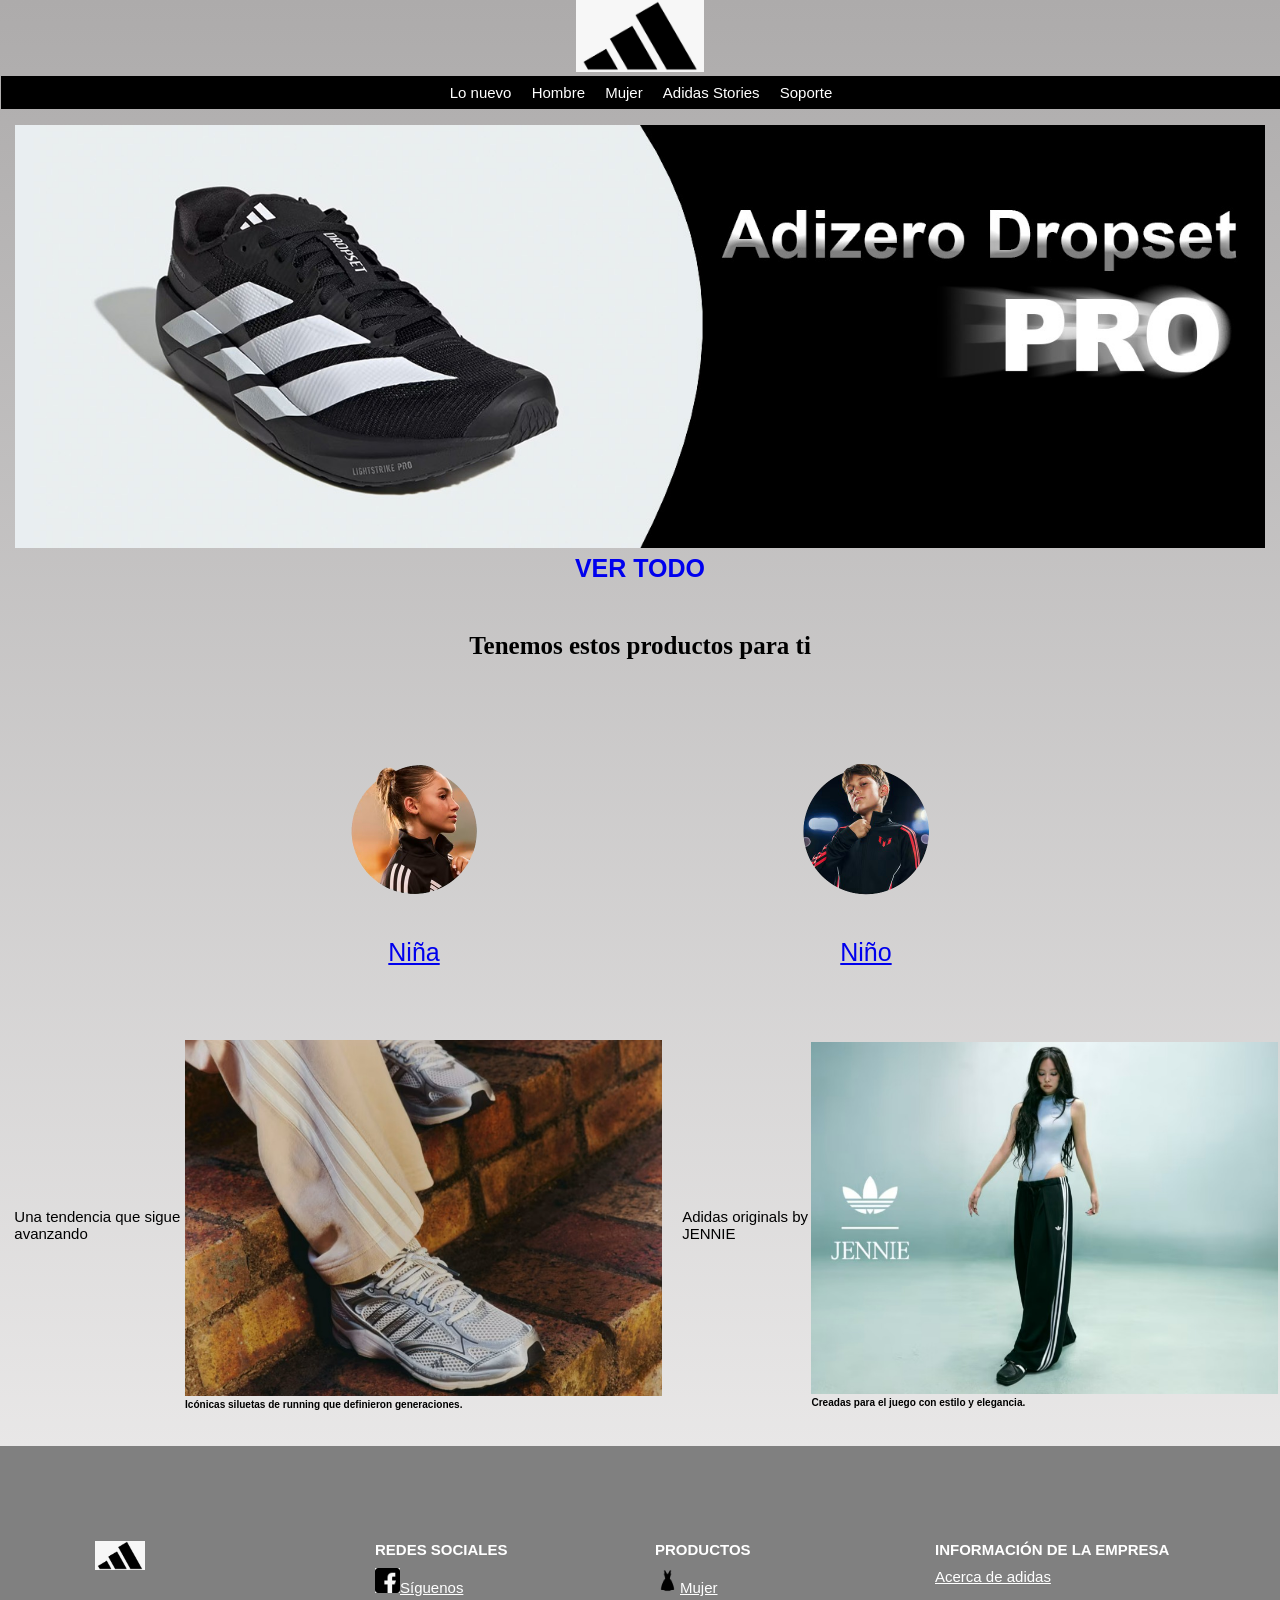
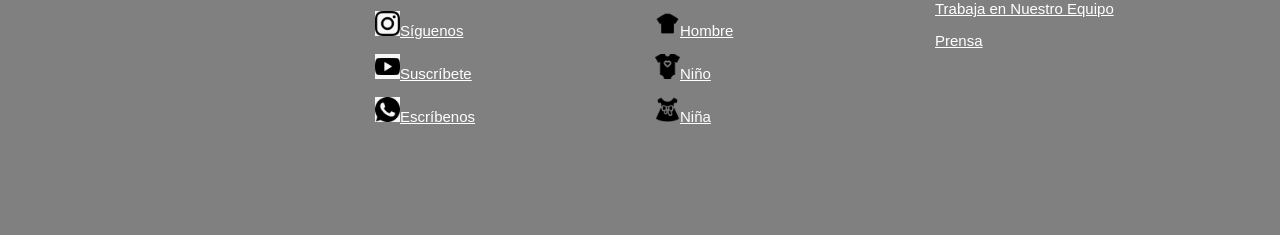
==== index.html @ 115150da "Add files via upload" ====
<!DOCTYPE html>
<html lang="en">
<head>
    <meta charset="UTF-8">
    <meta name="viewport" content="width=device-width, initial-scale=1.0">
    <title>ADIDAS</title>
    <link rel="shortcut icon" href="img/favicon.png">
    <link rel="stylesheet" href="CSS/estilo-web.css">
    <link rel="stylesheet" href="CSS-FOOTER/Estilo-Footer.css">
</head>
<body>
    <header>
       <center><a href="index.html"><img src="img/Adidas logo.jpeg" width="10%"></a></center> 
    </header>  
    <nav>
        <h3>&nbsp;<menu></menu></h3>
        <ul><center>
            <a href="index.html"><li>Lo nuevo</li></a>
            <a href="hombre.html"><li>Hombre</li></a>
            <a href="mujer.html"><li>Mujer</li></a>
            <a href="adidas-stories.html"><li>Adidas Stories</li></a>
            <a href="#"><li>Soporte</li></a>
        </center>

        </ul>
    </nav>
    <section>
        <CENTER>
        <img src="img/banner 1.jpg" width="100%">
        <a href="https://www.adidas.pe/adizero_evo_sl"
        target="_blank" style="text-decoration: none;">
            <B>VER TODO</B>
        </a>
        </CENTER>
    </section>
    <br>
    <br>
    <center>
        <article>
            <h2>Tenemos estos productos para ti</h2>
        </article>
    </center>
    <br><br>
    <section>
        <ul>
            <li><a href="#"><img src="img/mujer.png" width="50%"><br>Niña</a></li>
            <li><a href="#"><img src="img/hombre.png" width="50%"><br>Niño</a></li>
        </ul>
    </section>
    <br><br>
    <center>
        <table>
            <tr>
                <td>&nbsp;</td>
                <td>&nbsp;</td>
                <td>Una tendencia que sigue avanzando</td>
                <td>
                    <a href="#"><img src="img/1.jpeg" width="100%"></a>
                    <h6>Icónicas siluetas de running que definieron generaciones.</h6>
                </td>
                <td>&nbsp;</td>
                <td>&nbsp;</td>
                <td>&nbsp;</td>
                <td>Adidas originals by JENNIE</td>
                <td><a href="#"><img src="img/2.jpeg" width="100%"></a>
                <h6>Creadas para el juego con estilo y elegancia.</h6></td>
            </tr>
        </table>
    </center>
    <br>
    <br>

    <footer class="footer">
        <div class="container">
            <div class="footer-row">

                <div class="footer-link">
                     <img src="img/Adidas logo.jpeg" width="20%">
                </div>


                <div class="footer-link">
                    <h4>REDES SOCIALES</h4>
                    <ul>
                        <li><a href="https://www.facebook.com/?locale=es_LA" target="_blank">
                            <img src="img/Facebook.jpeg" width="10%">Síguenos
                        </a></li>
                        <li><a href="https://www.instagram.com/?hl=es-la" target="_blank">
                            <img src="img/instagram.jpeg" width="10%">Síguenos
                        </a></li>
                        <li><a href="https://www.youtube.com/?themeRefresh=1" target="_blank">
                             <img src="img/Youtube.jpeg" width="10%">Suscríbete
                        </a></li>
                        <li><a href="https://www.whatsapp.com/?lang=es" target="_blank">
                            <img src="img/Whatsapp.jpeg" width="10%">Escríbenos
                        </a></li>
                    </ul>
                </div>


                <div class="footer-link">
                    <h4>PRODUCTOS</h4>
                    <ul>
                        <li><a href="https://www.facebook.com/?locale=es_LA" target="_blank">
                            <img src="img/pano-de-damas.png" width="10%">Mujer
                        </a></li>
                        <li><a href="https://www.instagram.com/?hl=es-la" target="_blank">
                            <img src="img/ropa-de-caballero.png" width="10%">Hombre
                        </a></li>
                        <li><a href="https://www.youtube.com/?themeRefresh=1" target="_blank">
                             <img src="img/ropa-de-bebe.png" width="10%">Niño
                        </a></li>
                        <li><a href="https://www.whatsapp.com/?lang=es" target="_blank">
                            <img src="img/vestido-de-bebe.png" width="10%">Niña
                        </a></li>
                    </ul>
                </div>


                <div class="footer-link">
                    <h4>INFORMACIÓN DE LA EMPRESA</h4>
                    <ul>
                        <li><a href="#" target="_self">Acerca de adidas
                        </a></li>
                        <li><a href="#" target="_self">Trabaja en Nuestro Equipo
                        </a></li>
                        <li><a href="#" target="_self">Prensa
                        </a></li>
                    </ul>
                </div>


                </div>
         </div>
        </div>
    </footer>
</body>
</html>
---- CSS/estilo-web.css ----
*{
    margin: 0px;
    padding: 1px;
}
body{
    font-family: sans-serif;
    font-size: 15px;
    background: linear-gradient(rgb(173, 171, 171),
     rgb(248, 247, 247));
}
h3{
display: none; 
}
nav{
align-items: center;
margin: 1px;
width: 100%;
}
nav ul li{
    display: inline-block;
    padding: 8px;
    color:white;
    background: black;
}
nav ul{
    list-style: none;
    background: black;
}
nav ul li:hover{
    font-family: Arial, Helvetica, sans-serif;
    display: inline-block;
    padding: 2px;
    background: white;
    color: black;
}
section{
    background: none;
    font-family: Impact, Haettenschweiler, 'Arial Narrow Bold', sans-serif;
    margin: auto;
    width: auto;
    align-items: center;
    color: white;
    font-size: 25px;
    padding: 15px;
}
h2{
    font-size: 25px;
    color: black;
    font-family: none;
}
h2:hover{
    padding: 2px;
    color: red;
}
section{
    width: 100%;
    margin: auto;
    text-align: center;
}
section ul{
    width: 100%;
    list-style: none;
}
section ul li{
    text-align: center;
    font-family: sans-serif;
    color: aqua;
    background: white;
    display: inline-block;
    padding: 1.8%;

}
h4{
    font-size: 12px;
    color: white;
}
section ul li{
    background: none;
    border-radius: 5px;
    -moz-border-radius: 35px;
    -webkit-border-radius: 35px;
}
table tr td a img:hover{
    max-width: 100%;
    background-color: transparent;
}
section ul li a img{
    max-width: 100%;
    background-color: transparent;
}
section ul li a img:hover{
    background: rgb(24, 23, 23);
    border-radius: 5px;
    -moz-border-radius: 35px;
    -webkit-border-radius: 35px;
}
---- CSS-FOOTER/Estilo-Footer.css ----
*{
    margin: 0px;
    padding: 0px;
    box-sizing: border-box;
    list-style: none;
}
.container{
    max-width: 1200px;
    margin: 0px;
}
.footer{
    background-color: gray;
    padding: 80px;
}
.footer-row{
    display: flex;
    flex-wrap: wrap;
}
.footer-link{
    width: 25%;
    padding: 15px;
}
.footer-link h4{
    font-size: 15px;
    font-family: sans-serif;
    color: white;
    border-bottom: 2px;
    display: inline-block;
    padding-bottom: 10px;
}
.footer-link ul li a{
    font-size: 15px;
    color: white;
    display: block;
    margin-bottom: 15px;
    transition: all .3s ease;
}
.footer-link ul li a:hover{
    color: yellow;
    padding-left: 15px;
}
@media (max-width: 950px){
    .footer-row{
        text-align: center;
    }
    .footer-link{
        width: 100%;
        margin-bottom: 29px;
    }
}
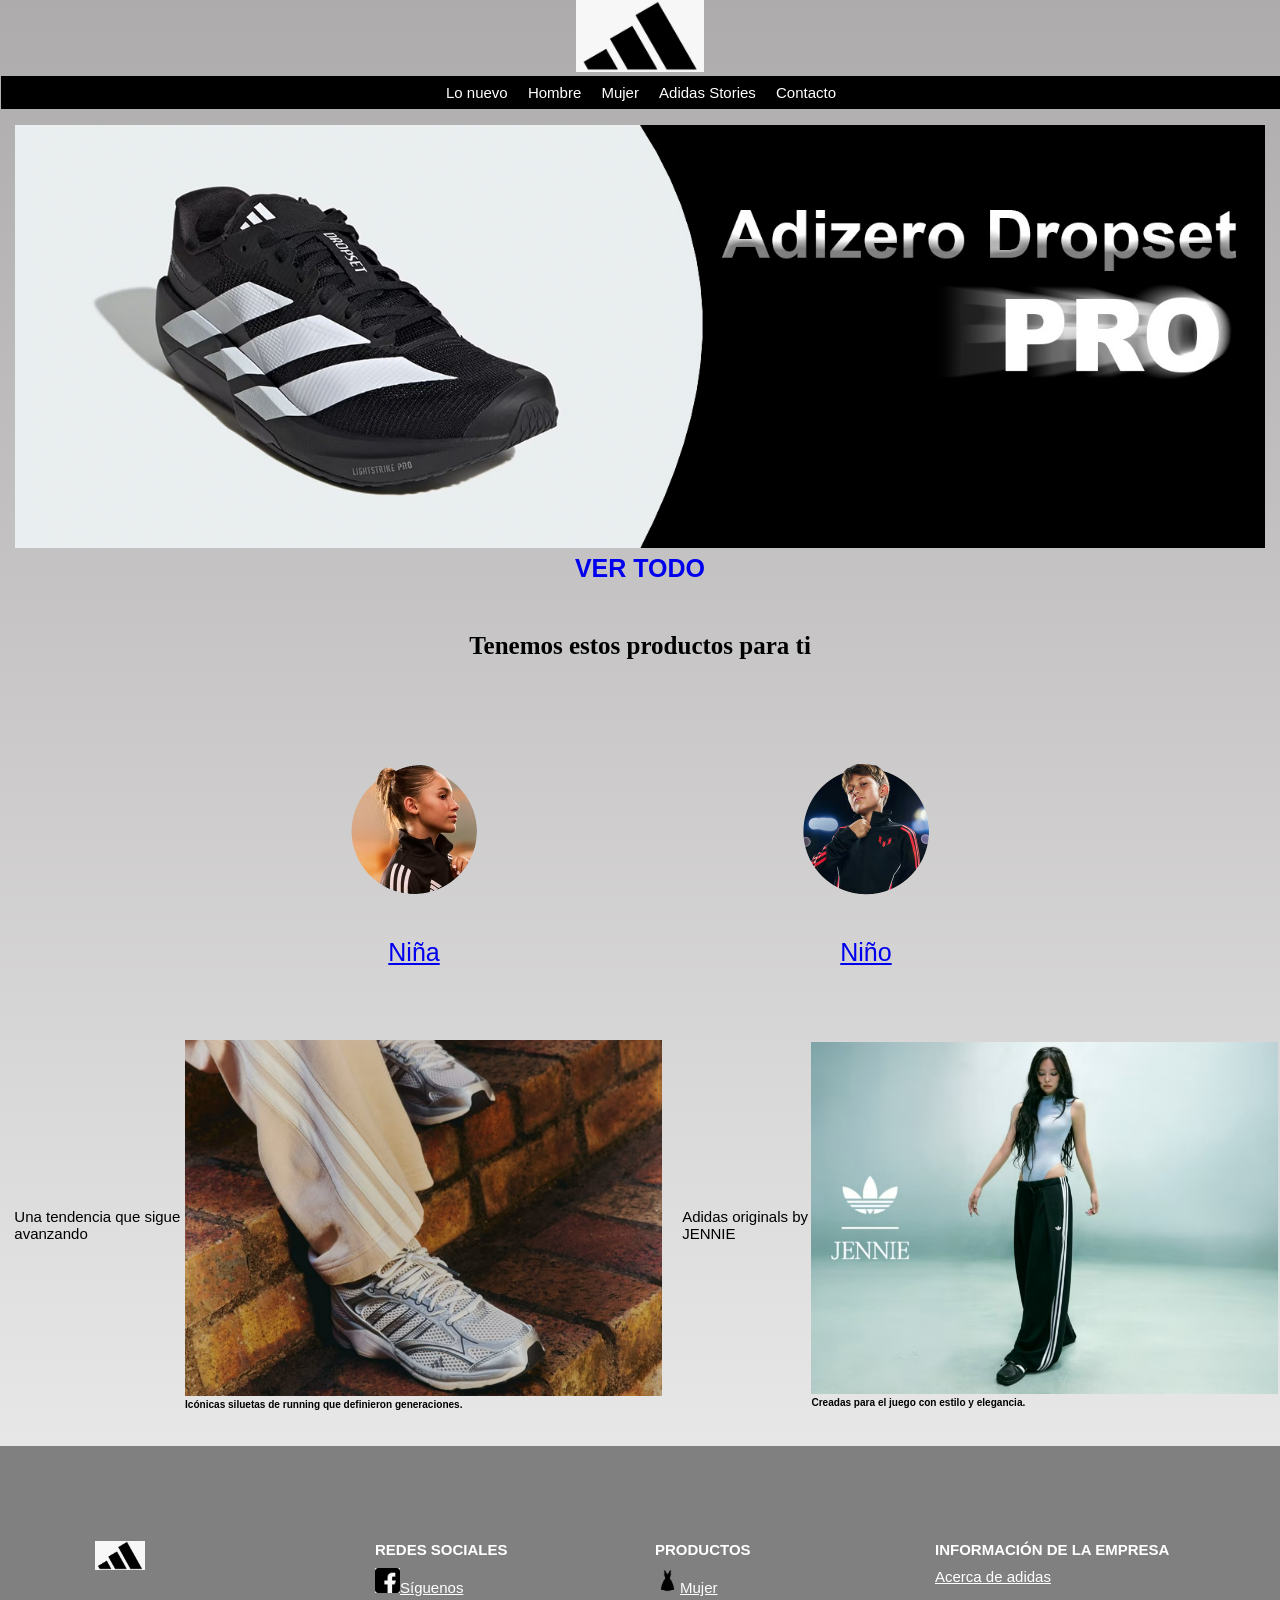
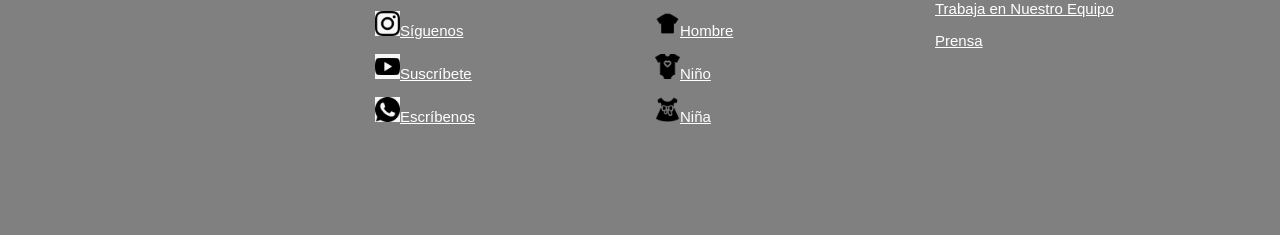
==== commit 96c9f8d1: "Add files via upload" ====
--- a/index.html
+++ b/index.html
@@ -19,7 +19,7 @@
             <a href="hombre.html"><li>Hombre</li></a>
             <a href="mujer.html"><li>Mujer</li></a>
             <a href="adidas-stories.html"><li>Adidas Stories</li></a>
-            <a href="#"><li>Soporte</li></a>
+            <a href="CONTACTO.html"><li>Contacto</li></a>
         </center>
 
         </ul>
